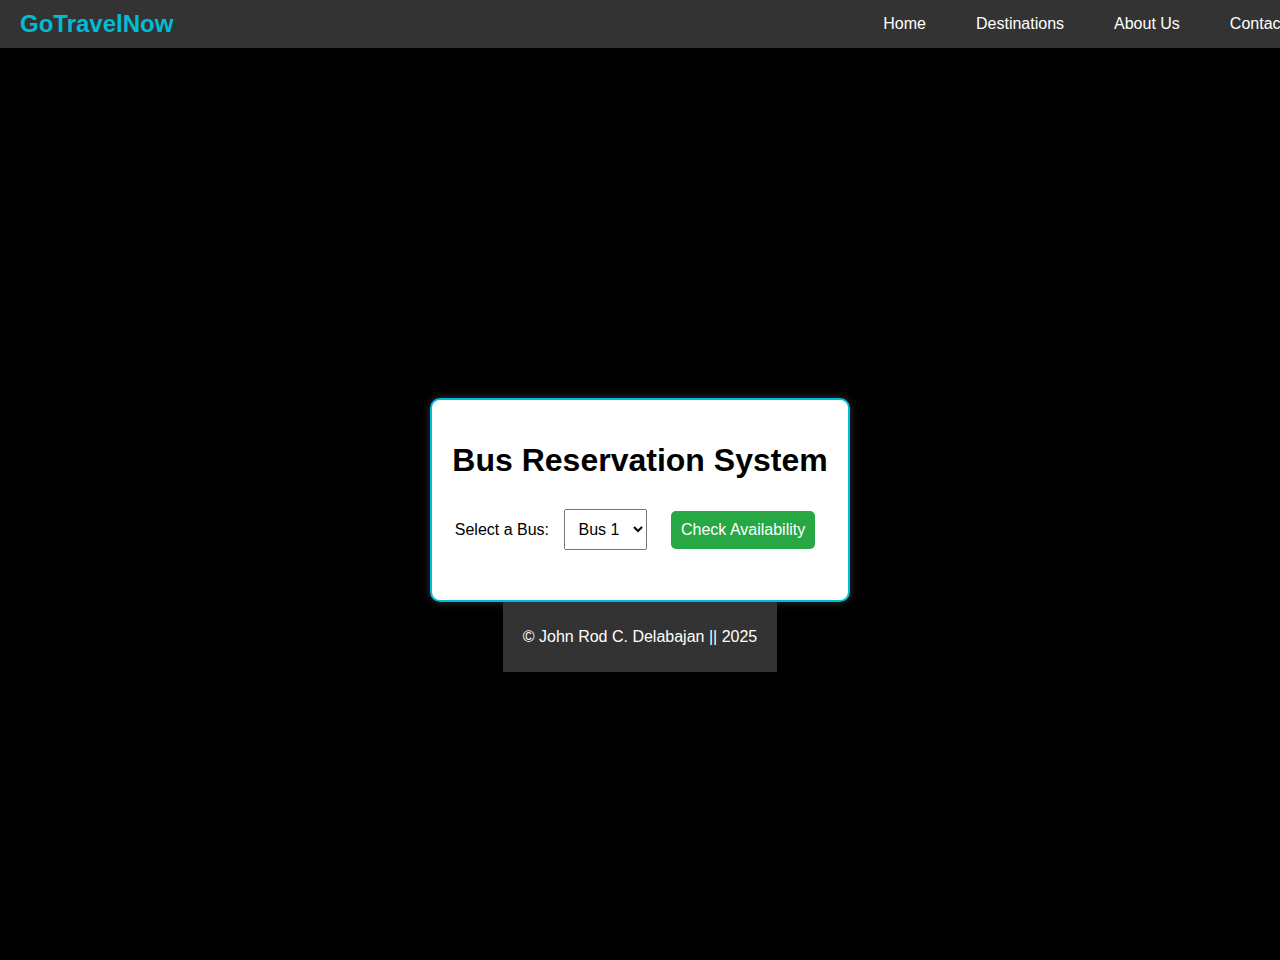
==== pages/page1/index.html @ fa5685aa "Refactor(created the codes)" ====
<!DOCTYPE html>
<html lang="en">
<head>
    <meta charset="UTF-8">
    <meta name="viewport" content="width=device-width, initial-scale=1.0">
    <title>Bus Reservation</title>
    <link rel="stylesheet" href="../page1/assets/css/style.css">
</head>
<body>

    <!-- Navbar -->
    <nav class="navbar">
        <div class="logo">GoTravelNow</div>
        <ul class="nav-links">
            <li><a href="../../index.html">Home</a></li>
            <li><a href="#destinations">Destinations</a></li>
            <li><a href="#about">About Us</a></li>
            <li><a href="#contact">Contact</a></li>
        </ul>
    </nav>

    <!-- Main Content -->
    <div class="container">
        <h1>Bus Reservation System</h1>
        <label for="bus-select">Select a Bus:</label>
        <select id="bus-select">
            <option value="bus1">Bus 1</option>
            <option value="bus2">Bus 2</option>
            <option value="bus3">Bus 3</option>
        </select>
        <button onclick="checkSeats()">Check Availability</button>
        <p id="result"></p>
    </div>

    <!-- Bus Seats (Initially Hidden) -->
    <div class="bus-container" id="bus-container">
        <div class="seat" id="seat1" onclick="toggleSeat(1)">Seat 1</div>
        <div class="seat" id="seat2" onclick="toggleSeat(2)">Seat 2</div>
        <div class="seat" id="seat3" onclick="toggleSeat(3)">Seat 3</div>
        <div class="seat" id="seat4" onclick="toggleSeat(4)">Seat 4</div>
        <div class="seat" id="seat5" onclick="toggleSeat(5)">Seat 5</div>
    </div>
    <footer class="footer">
        <div class="copyright">
            <p>&copy; John Rod C. Delabajan || 2025</p>
        </div>
    </footer>
    <script src="../page1/assets/js/scripts.js"></script>
</body>
</html>
---- pages/page1/assets/css/style.css ----
/* General Styles */
body {
    font-family: Arial, sans-serif;
    background-color: black;
    color: white;
    text-align: center;
    margin: 0;
    padding: 0;
    display: flex;
    justify-content: center;
    align-items: center;
    height: 100vh;
    flex-direction: column;
    padding-top: 60px; /* Adds space for the fixed navbar */
}

/* Navbar Styles */
.navbar {
    display: flex;
    justify-content: space-between;
    align-items: center;
    background-color: #333;
    color: white;
    padding: 10px 20px;
    width: 100%;
    position: fixed; /* Keeps navbar fixed at the top */
    top: 0;
    left: 0;
    z-index: 1000; /* Ensures the navbar is always on top */
}

.navbar .logo {
    font-size: 24px;
    font-weight: bold;
    color: #00bcd4;
}

.nav-links {
    list-style: none;
    display: flex;
    gap: 20px;
    margin: 0;
    padding: 0;
}

.nav-links li {
    list-style: none;
}

.nav-links a {
    text-decoration: none;
    color: white;
    font-size: 16px;
    padding: 10px 15px;
    transition: color 0.3s ease;
}

.nav-links a:hover {
    color: #00bcd4;
}

.nav-button:hover {
    background-color: #1e7e34;
}

/* Main Container */
.container {
    background: white;
    color: black;
    padding: 20px;
    border-radius: 10px;
    box-shadow: 0px 0px 10px rgba(255, 255, 255, 0.2);
    display: inline-block;
    margin-top: 50px;
    border: 2px solid #00bcd4;
}

/* Form Elements */
h1 {
    margin-bottom: 20px;
}

select, button {
    margin: 10px;
    padding: 10px;
    font-size: 16px;
}

button {
    cursor: pointer;
    background: #28a745;
    color: white;
    border: none;
    border-radius: 5px;
    transition: background 0.3s;
}

button:hover {
    background: #218838;
}

/* Result Styling */
#result {
    font-size: 18px;
    font-weight: bold;
    margin-top: 20px;
}

/* Bus Seat Container (Initially Hidden) */
.bus-container {
    display: none; /* Hidden by default */
    grid-template-columns: repeat(5, 100px);
    gap: 10px;
    justify-content: center;
    margin-top: 30px;
}

/* Seat Styles */
.seat {
    width: 100px;
    height: 100px;
    background-color: #ffeb3b;
    display: flex;
    justify-content: center;
    align-items: center;
    font-size: 18px;
    font-weight: bold;
    cursor: pointer;
    border-radius: 8px;
    transition: background-color 0.3s;
    border: 2px solid #00bcd4;
}

.seat.selected {
    background-color: #4caf50;
    color: white;
}

.seat:hover {
    background-color: #ff9800;
}
.footer {
    background: #333;
    padding: 10px 20px;
    text-align: center;
    transition: background-color 0.3s ease, color 0.3s ease;
}

.footer:hover {
    background-color: #00bcd4;
}
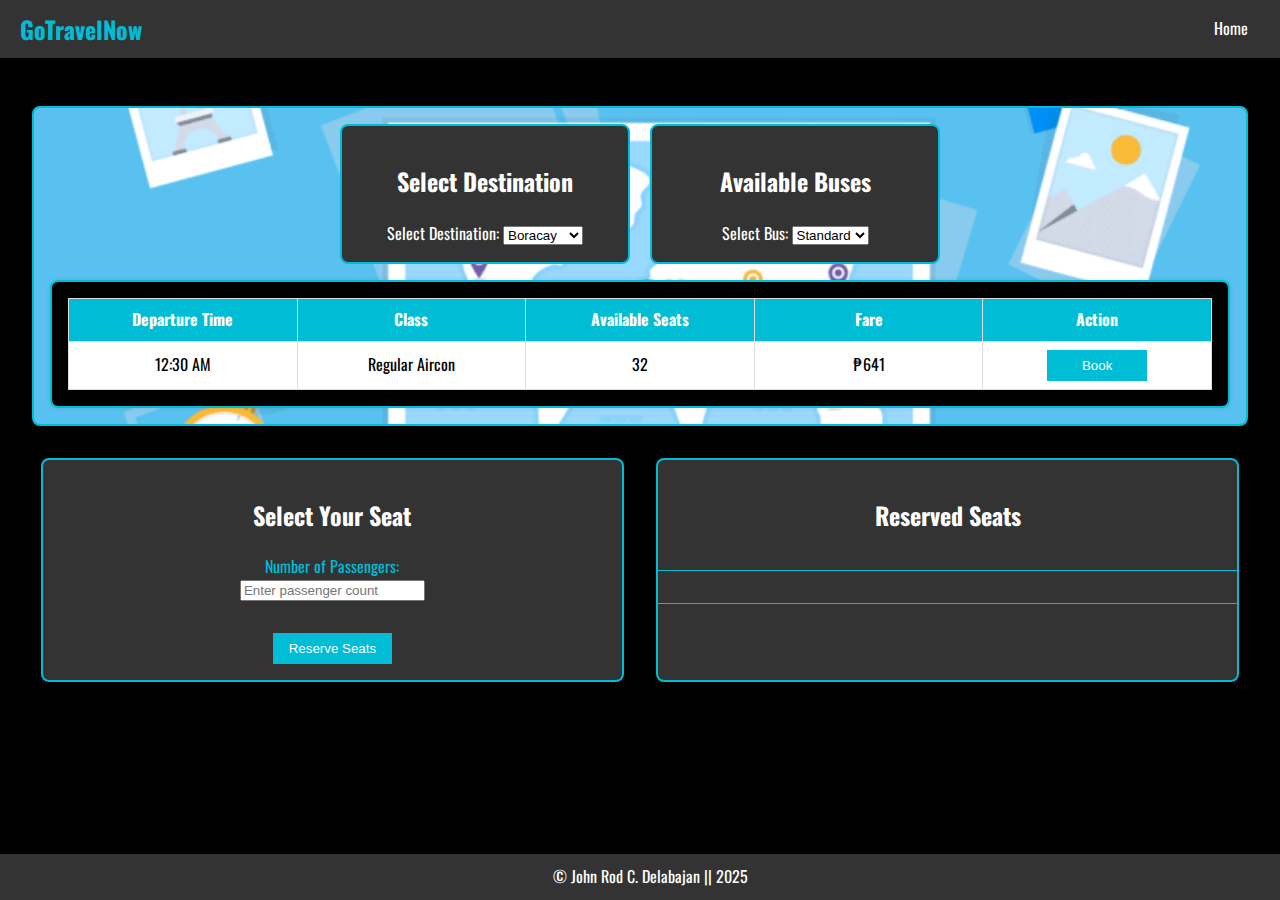
==== commit 3272ec56: "refactor: Enhance user experience with hover effects on cards and smooth scrolling for navigation li" ====
--- a/pages/page1/index.html
+++ b/pages/page1/index.html
@@ -3,48 +3,88 @@
 <head>
     <meta charset="UTF-8">
     <meta name="viewport" content="width=device-width, initial-scale=1.0">
-    <title>Bus Reservation</title>
+    <link rel="preconnect" href="https://fonts.googleapis.com">
+    <link rel="preconnect" href="https://fonts.gstatic.com" crossorigin>
+    <link href="https://fonts.googleapis.com/css2?family=Oswald:wght@200..700&display=swap" rel="stylesheet">
+    <title>Bus Reservation System</title>
     <link rel="stylesheet" href="../page1/assets/css/style.css">
 </head>
 <body>
-
     <!-- Navbar -->
     <nav class="navbar">
         <div class="logo">GoTravelNow</div>
         <ul class="nav-links">
             <li><a href="../../index.html">Home</a></li>
-            <li><a href="#destinations">Destinations</a></li>
-            <li><a href="#about">About Us</a></li>
-            <li><a href="#contact">Contact</a></li>
         </ul>
     </nav>
+    <main>
+        <!-- Bus Schedule Section -->
+        <section id="bus-schedule">
+            <div id="selection-container">
+                <!-- Destination Selection -->
+                <div class="selection-box">
+                    <h2>Select Destination</h2>
+                    <label for="destination">Select Destination:</label>
+                    <select id="destination">
+                        <option value="boracay">Boracay</option>
+                        <option value="sorsogon">Sorsogon</option>
+                    </select>
+                </div>
 
-    <!-- Main Content -->
-    <div class="container">
-        <h1>Bus Reservation System</h1>
-        <label for="bus-select">Select a Bus:</label>
-        <select id="bus-select">
-            <option value="bus1">Bus 1</option>
-            <option value="bus2">Bus 2</option>
-            <option value="bus3">Bus 3</option>
-        </select>
-        <button onclick="checkSeats()">Check Availability</button>
-        <p id="result"></p>
-    </div>
+                <!-- Bus Selection -->
+                <div class="selection-box">
+                    <h2>Available Buses</h2>
+                    <label for="bus">Select Bus:</label>
+                    <select id="bus">
+                        <option value="bus1">Standard</option>
+                        <option value="bus2">Deluxe</option>
+                        <option value="bus3">VIP</option>
+                    </select>
+                </div>
+            </div>
 
-    <!-- Bus Seats (Initially Hidden) -->
-    <div class="bus-container" id="bus-container">
-        <div class="seat" id="seat1" onclick="toggleSeat(1)">Seat 1</div>
-        <div class="seat" id="seat2" onclick="toggleSeat(2)">Seat 2</div>
-        <div class="seat" id="seat3" onclick="toggleSeat(3)">Seat 3</div>
-        <div class="seat" id="seat4" onclick="toggleSeat(4)">Seat 4</div>
-        <div class="seat" id="seat5" onclick="toggleSeat(5)">Seat 5</div>
-    </div>
-    <footer class="footer">
-        <div class="copyright">
-            <p>&copy; John Rod C. Delabajan || 2025</p>
-        </div>
-    </footer>
+            <!-- Bus Information Table -->
+            <div id="bus-info-wrapper">
+                <table>
+                    <thead>
+                        <tr>
+                            <th>Departure Time</th>
+                            <th>Class</th>
+                            <th>Available Seats</th>
+                            <th>Fare</th>
+                            <th>Action</th>
+                        </tr>
+                    </thead>
+                    <tbody id="schedule"></tbody>
+                </table>
+            </div>
+        </section>
+
+        <!-- Seat Reservation Section -->
+        <section id="seat-reservation-container">
+            <div id="seat-selection">
+                <h2>Select Your Seat</h2>
+                <label for="passenger-count">Number of Passengers:</label>
+                <input type="number" id="passenger-count" min="1" placeholder="Enter passenger count">
+                <div id="seat-layout" class="seat-layout"></div>
+                <button id="reserve">Reserve Seats</button>
+            </div>
+
+            <!-- Reserved Seats Display -->
+            <div id="reserved-seats-section">
+                <h2>Reserved Seats</h2>
+                <div id="reserved-seats-list"></div>
+            </div>
+        </section>
+
+        <!-- Footer -->
+        <footer class="footer">
+            <div class="copyright">
+                <p>&copy; John Rod C. Delabajan || 2025</p>
+            </div>
+        </footer>
+    </main>
+
     <script src="../page1/assets/js/scripts.js"></script>
 </body>
 </html>
--- a/pages/page1/assets/css/style.css
+++ b/pages/page1/assets/css/style.css
@@ -1,20 +1,14 @@
-/* General Styles */
+/* General Styling */
 body {
-    font-family: Arial, sans-serif;
-    background-color: black;
-    color: white;
-    text-align: center;
+    font-family: "Oswald", serif;
+    line-height: 1.6;
     margin: 0;
     padding: 0;
-    display: flex;
-    justify-content: center;
-    align-items: center;
-    height: 100vh;
-    flex-direction: column;
-    padding-top: 60px; /* Adds space for the fixed navbar */
-}
-
-/* Navbar Styles */
+    background-color: #000000;
+    color: rgb(0, 0, 0);
+}
+
+/* Navbar */
 .navbar {
     display: flex;
     justify-content: space-between;
@@ -22,36 +16,36 @@
     background-color: #333;
     color: white;
     padding: 10px 20px;
-    width: 100%;
-    position: fixed; /* Keeps navbar fixed at the top */
-    top: 0;
-    left: 0;
-    z-index: 1000; /* Ensures the navbar is always on top */
 }
 
 .navbar .logo {
     font-size: 24px;
     font-weight: bold;
     color: #00bcd4;
+    transition: text-shadow 0.3s ease;
+}
+
+.navbar .logo:hover {
+    text-shadow: 0 0 10px #00bcd4, 0 0 20px #00bcd4, 0 0 30px #00bcd4, 0 0 40px #00bcd4;
 }
 
 .nav-links {
     list-style: none;
     display: flex;
-    gap: 20px;
+    gap: 15px;
     margin: 0;
     padding: 0;
 }
 
 .nav-links li {
-    list-style: none;
+    position: relative;
 }
 
 .nav-links a {
     text-decoration: none;
     color: white;
     font-size: 16px;
-    padding: 10px 15px;
+    padding: 8px 12px;
     transition: color 0.3s ease;
 }
 
@@ -59,93 +53,192 @@
     color: #00bcd4;
 }
 
-.nav-button:hover {
-    background-color: #1e7e34;
-}
-
-/* Main Container */
-.container {
-    background: white;
-    color: black;
-    padding: 20px;
-    border-radius: 10px;
-    box-shadow: 0px 0px 10px rgba(255, 255, 255, 0.2);
-    display: inline-block;
-    margin-top: 50px;
-    border: 2px solid #00bcd4;
-}
-
-/* Form Elements */
-h1 {
-    margin-bottom: 20px;
-}
-
-select, button {
-    margin: 10px;
+/* Main Content */
+main {
+    padding: 2rem;
+}
+
+h2 {
+    color: #ffffff;
+}
+
+/* Bus Schedule Section */
+#bus-schedule {
+    border: 2px solid #00bcd4;
+    padding: 1rem;
+    margin-top: 1rem;
+    border-radius: 8px;
+    background-image: url('../../../../assets/img/bg.gif');
+    margin-bottom: 2rem;
+    background-position: center;
+    background-repeat: no-repeat;
+    background-size: cover;
+}
+
+/* Flexbox for Selection Container */
+#selection-container {
+    display: flex;
+    justify-content: space-between;
+    gap: 20px;
+    max-width: 600px;
+    margin: auto;
+}
+
+.selection-box {
+    flex: 1;
+    border: 2px solid #00bcd4;
+    padding: 1rem;
+    border-radius: 8px;
+    background-color: #333;
+    text-align: center;
+    color: white;
+}
+
+/* Bus Info Table */
+#bus-info-wrapper {
+    border: 2px solid #00bcd4;
+    padding: 1rem;
+    margin-top: 1rem;
+    border-radius: 8px;
+    background-color: #000000;
+    box-shadow: 0 0 5px rgba(0, 0, 0, 0.1);
+}
+
+table {
+    width: 100%;
+    border-collapse: collapse;
+    table-layout: fixed;
+}
+
+table th, table td {
+    width: 20%;
+    border: 1px solid #ddd;
+    padding: 0.5rem;
+    text-align: center;
+    background-color: #f4f4f4;
+    white-space: nowrap;
+    overflow: hidden;
+    text-overflow: ellipsis;
+}
+
+table th {
+    background-color: #00bcd4;
+    color: white;
+}
+
+table td {
+    background-color: #fff;
+}
+
+table td button {
+    width: 100px; /* Fixed button size */
+    background-color: #00bcd4;
+    color: white;
+    border: none;
+    padding: 0.5rem;
+    cursor: pointer;
+}
+
+/* Seat Layout */
+.seat-layout {
+    display: grid;
+    grid-template-columns: repeat(5, 50px);
+    gap: 10px;
+    margin: 1rem 0;
+    justify-content: center;
+}
+
+.seat {
+    width: 50px;
+    height: 50px;
+    background-color: #f4f4f4;
+    border: 1px solid #ccc;
+    text-align: center;
+    line-height: 50px;
+    cursor: pointer;
+}
+
+.seat.occupied {
+    background-color: red;
+    cursor: not-allowed;
+}
+
+.seat.selected {
+    background-color: green;
+    color: white;
+}
+
+/* Button Styling */
+button {
+    background-color: #00bcd4;
+    color: white;
+    border: none;
+    padding: 0.5rem 1rem;
+    cursor: pointer;
+}
+
+button:hover {
+    background-color: #0097a7;
+}
+
+/* Reserved Seats Section */
+#reserved-seats-list {
+    width: 100%;
+    margin-top: 1rem;
+    padding: 1rem;
+    background-color: #333;
+    border: 1px solid #00bcd4;
+    text-align: left;
+}
+
+.reserved-bus-info {
+    margin-bottom: 1rem;
+    border: 1px solid #333;
+    padding: 1rem;
+    border-radius: 5px;
+    background-color: #333;
+}
+
+/* Flexbox Container for Seat Selection and Reserved Seats */
+#seat-reservation-container {
+    display: flex;
+    flex-wrap: wrap;
+    justify-content: center;
+    gap: 2rem;
+    margin-bottom: 1rem;
+}
+
+#seat-selection, #reserved-seats-section {
+    width: 45%;
+    display: flex;
+    flex-direction: column;
+    align-items: center;
+    border: 2px solid #00bcd4;
+    padding: 1rem;
+    border-radius: 8px;
+    background-color: #333;
+    box-shadow: 0px 4px 8px rgba(0, 0, 0, 0.1);
+    margin-bottom: 2rem;
+    color: #00bcd4;
+}
+
+
+/* Footer */
+.footer {
+    background-color: #333;
+    color: white;
+    text-align: center;
     padding: 10px;
-    font-size: 16px;
-}
-
-button {
-    cursor: pointer;
-    background: #28a745;
-    color: white;
-    border: none;
-    border-radius: 5px;
-    transition: background 0.3s;
-}
-
-button:hover {
-    background: #218838;
-}
-
-/* Result Styling */
-#result {
-    font-size: 18px;
-    font-weight: bold;
-    margin-top: 20px;
-}
-
-/* Bus Seat Container (Initially Hidden) */
-.bus-container {
-    display: none; /* Hidden by default */
-    grid-template-columns: repeat(5, 100px);
-    gap: 10px;
-    justify-content: center;
-    margin-top: 30px;
-}
-
-/* Seat Styles */
-.seat {
-    width: 100px;
-    height: 100px;
-    background-color: #ffeb3b;
-    display: flex;
-    justify-content: center;
-    align-items: center;
-    font-size: 18px;
-    font-weight: bold;
-    cursor: pointer;
-    border-radius: 8px;
-    transition: background-color 0.3s;
-    border: 2px solid #00bcd4;
-}
-
-.seat.selected {
-    background-color: #4caf50;
-    color: white;
-}
-
-.seat:hover {
-    background-color: #ff9800;
-}
-.footer {
-    background: #333;
-    padding: 10px 20px;
-    text-align: center;
-    transition: background-color 0.3s ease, color 0.3s ease;
+    bottom: 0;
+    left: 0;
+    position: fixed;
+    width: 100%;
+}
+
+.footer p {
+    margin: 0;
 }
 
 .footer:hover {
     background-color: #00bcd4;
-}+}
